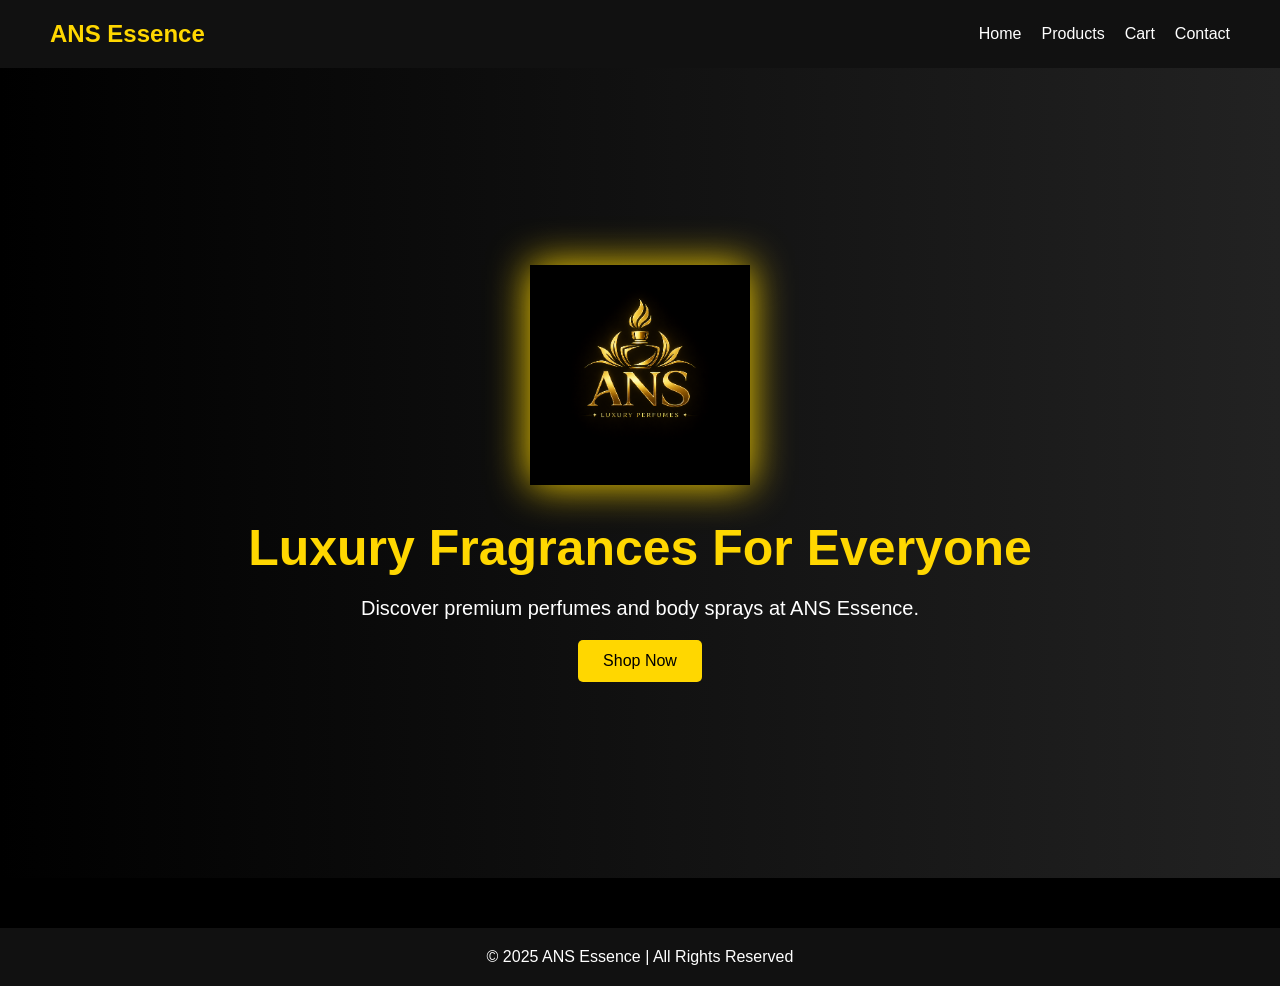
==== index.html @ 7eb94e0c "Add files via upload" ====
<!DOCTYPE html>
<html lang="en">
<head>
    <meta charset="UTF-8">
    <meta name="viewport" content="width=device-width, initial-scale=1.0">
    <title>ANS Essence</title>
    <link rel="icon" type="image/png" href="favicon.png">

    <link rel="stylesheet" href="style.css">
</head>
<body>

<nav>

    <h1>ANS Essence</h1>

    <ul>

        <li><a href="index.html">Home</a></li>

        <li><a href="products.html">Products</a></li>

        <li><a href="cart.html">Cart</a></li>

        <li><a href="contact.html">Contact</a></li>

    </ul>
   <div class="menu-icon" id="menu-icon">
    ☰
</div>

</nav>
<div class="sidebar" id="sidebar">

    <a href="index.html">Home</a>

    <a href="products.html">Products</a>

    <a href="cart.html">Cart</a>

    <a href="#">My Account</a>

    <a href="#">Orders</a>

    <a href="contact.html">Contact</a>

</div>
<section class="hero">
 
    <div class="hero-text">
        <img src="weblogo.png" class="logo">

        <h2>Luxury Fragrances For Everyone</h2>

        <p>
            Discover premium perfumes and body sprays at ANS Essence.
        </p>

        <a href="products.html">
            <button>Shop Now</button>
        </a>

    </div>

</section>
<div id="popup"></div>

<footer>

    <p>© 2025 ANS Essence | All Rights Reserved</p>

</footer>

<script src="script.js"></script>

</body>
</html>
---- style.css ----
html{
    scroll-behavior: smooth;
}
*{
    margin: 0;
    padding: 0;
    box-sizing: border-box;
}

body{
    font-family: Arial, sans-serif;
    background-color: black;
    color: white;
}

nav{
    display: flex;
    justify-content: space-between;
    align-items: center;
    padding: 20px 50px;
    background-color: #111;
}

nav h1{
    color: gold;
}

nav ul{
    display: flex;
    list-style: none;
}

nav ul li{
    margin-left: 20px;
}

nav ul li a{
    text-decoration: none;
    color: white;
    transition: 0.3s;
}

nav ul li a:hover{
    color: gold;
}
.hero{
    height: 90vh;
    display: flex;
    justify-content: center;
    align-items: center;
    text-align: center;
    background: linear-gradient(to right, black, #222);
}

.hero-text h2{
    font-size: 50px;
    color: gold;
    margin-bottom: 20px;
}

.hero-text p{
    font-size: 20px;
    margin-bottom: 20px;
}

.hero button{
    padding: 12px 25px;
    border: none;
    background-color: gold;
    color: black;
    font-size: 16px;
    cursor: pointer;
    border-radius: 5px;
    transition: 0.3s;
}

.hero button:hover{
    background-color: white;
}
.products{
    padding: 50px;
    text-align: center;
}

.products h2{
    font-size: 40px;
    color: gold;
    margin-bottom: 40px;
}

.product-container{
    display: flex;
    justify-content: center;
    flex-wrap: wrap;
    gap: 30px;
}

.card{
    background-color: #111;
    padding: 20px;
    border-radius: 10px;
    width: 250px;
    transition: 0.3s;
}

.card:hover{
    transform: scale(1.05);
}

.card img{
    width: 100%;
    height: 250px;
    object-fit: cover;
    border-radius: 10px;
}

.card h3{
    margin-top: 15px;
    color: gold;
}

.card p{
    margin: 10px 0;
}

.card button{
    padding: 10px 20px;
    border: none;
    background-color: gold;
    cursor: pointer;
    border-radius: 5px;
    font-weight: bold;
}
.cart{
    padding: 50px;
    text-align: center;
}

.cart h2{
    color: gold;
    margin-bottom: 20px;
}

#cart-items{
    margin-bottom: 20px;
}

.cart-item{
    background-color: #111;
    margin: 10px auto;
    padding: 15px;
    width: 300px;
    border-radius: 5px;
}
.contact{
    padding: 50px;
    text-align: center;
}

.contact h2{
    color: gold;
    margin-bottom: 30px;
    font-size: 40px;
}

.contact form{
    display: flex;
    flex-direction: column;
    width: 50%;
    margin: auto;
}

.contact input,
.contact textarea{
    margin-bottom: 20px;
    padding: 15px;
    border: none;
    border-radius: 5px;
    font-size: 16px;
}

.contact textarea{
    height: 120px;
    resize: none;
}

.contact button{
    padding: 15px;
    background-color: gold;
    border: none;
    cursor: pointer;
    font-size: 18px;
    border-radius: 5px;
    transition: 0.3s;
}

.contact button:hover{
    background-color: white;
}
footer{
    background-color: #111;
    text-align: center;
    padding: 20px;
    margin-top: 50px;
}

footer p{
    color: white;
    font-size: 16px;
}
.search-box{
    text-align: center;
    margin-top: 20px;
}

.search-box input{
    width: 300px;
    padding: 12px;
    border-radius: 5px;
    border: none;
    font-size: 16px;
}
#theme-btn{
    padding: 10px 15px;
    background-color: gold;
    border: none;
    cursor: pointer;
    border-radius: 5px;
    font-weight: bold;
}

.light-mode{
    background-color: white;
    color: black;
}

.light-mode nav{
    background-color: #ddd;
}

.light-mode .card{
    background-color: #f5f5f5;
    color: black;
}

.light-mode footer{
    background-color: #ddd;
    color: black;
}
.plus-btn,
.minus-btn{
    padding: 5px 10px;
    margin: 0 5px;
    border: none;
    cursor: pointer;
    background-color: gold;
    font-weight: bold;
}

.qty{
    margin: 0 5px;
    font-weight: bold;
}
#order-btn{
    margin-top: 20px;
    padding: 12px 25px;
    border: none;
    background-color: gold;
    color: black;
    font-size: 18px;
    cursor: pointer;
    border-radius: 5px;
    font-weight: bold;
    transition: 0.3s;
}

#order-btn:hover{
    background-color: white;
}
#popup{
    position: fixed;
    top: 30px;
    left: 50%;
    transform: translateX(-50%);
    background-color: gold;
    color: black;
    padding: 15px 30px;
    border-radius: 8px;
    font-weight: bold;
    display: none;
    z-index: 1000;
    box-shadow: 0px 0px 10px rgba(0,0,0,0.5);
    font-size: 18px;
}
.card img{
    width: 100%;
    transition: 0.3s;
}

.card img:hover{
    transform: scale(1.1);
}
.rating{
    color: gold;
    font-size: 20px;
    margin: 10px 0;
}
.review{
    color: white;
    font-size: 14px;
    margin-bottom: 10px;
}
.reviews-count{
    color: #ccc;
    font-size: 14px;
    margin-bottom: 10px;
}

.customer-review{
    background-color: rgba(255,255,255,0.1);
    padding: 10px;
    border-radius: 10px;
    margin-bottom: 15px;
}

.customer-review img{
    width: 60px;
    height: 60px;
    border-radius: 50%;
    object-fit: cover;
    margin-bottom: 10px;
}

.customer-review p{
    font-size: 14px;
    color: white;
}
#address,
#payment{
    width: 80%;
    padding: 12px;
    margin-top: 15px;
    border-radius: 5px;
    border: none;
}

#confirm-order{
    margin-top: 20px;
    padding: 12px 25px;
    background-color: gold;
    border: none;
    font-weight: bold;
    cursor: pointer;
    border-radius: 5px;
}
.cart-image{
    width: 80px;
    height: 80px;
    object-fit: cover;
    border-radius: 10px;
    margin-right: 10px;
}
.wishlist-btn{
    background-color: pink;
    color: black;
    border: none;
    padding: 10px 15px;
    border-radius: 5px;
    cursor: pointer;
    margin-bottom: 10px;
    font-weight: bold;
}

.wishlist-btn:hover{
    transform: scale(1.05);
}
.product-detail{
    display: flex;
    gap: 40px;
    padding: 50px;
    color: white;
}

.detail-image{
    width: 350px;
    border-radius: 15px;
    transition: 0.3s;
cursor: zoom-in;
}
.detail-image:hover{
    transform: scale(1.05);
}

.small-images img{
    width: 80px;
    margin: 10px;
    cursor: pointer;
    border-radius: 10px;
}

.detail-text{
    max-width: 500px;
}
.related-products{
    padding: 50px;
    color: white;
}

.related-container{
    display: flex;
    gap: 20px;
    margin-top: 20px;
}

.related-card{
    background-color: rgba(255,255,255,0.1);
    padding: 20px;
    border-radius: 15px;
    text-align: center;
    width: 200px;
}

.related-card img{
    width: 100%;
    border-radius: 10px;
}

.related-card:hover{
    transform: scale(1.05);
    transition: 0.3s;
}
.logo{
    width: 220px;
    margin-bottom: 30px;
    filter: drop-shadow(0 0 20px gold);
    transition: 0.3s;
}

.logo:hover{
    transform: scale(1.05);
}

.hero-text{
    text-align: center;
}
.bill-box{
    background: #111;
    padding: 20px;
    border-radius: 15px;
    width: 300px;
    margin: 20px auto;
    color: white;
    text-align: left;
}

.bill-box p,
.bill-box h3{
    margin: 15px 0;
}

.address-box{
    margin-top: 30px;
}

.address-box button,
#order-btn{
    padding: 12px 25px;
    border: none;
    background: gold;
    color: black;
    font-weight: bold;
    border-radius: 10px;
    cursor: pointer;
    margin-top: 15px;
}

.address-page{
    text-align: center;
    padding: 50px;
    color: white;
}

.address-form{
    display: flex;
    flex-direction: column;
    width: 400px;
    margin: auto;
}

.address-form input,
.address-form textarea{
    margin: 10px 0;
    padding: 15px;
    border-radius: 10px;
    border: none;
}

.address-form button{
    padding: 15px;
    background: gold;
    border: none;
    border-radius: 10px;
    font-weight: bold;
}
.address-popup{
    position: fixed;
    top: 0;
    left: 0;
    width: 100%;
    height: 100%;
    background: rgba(0,0,0,0.8);
    display: none;
    justify-content: center;
    align-items: center;
    z-index: 1000;
}

.popup-content{
    background: #111;
    padding: 30px;
    width: 400px;
    border-radius: 20px;
    text-align: center;
    position: relative;
}

#close-popup{
    position: absolute;
    right: 20px;
    top: 10px;
    font-size: 30px;
    cursor: pointer;
    color: white;
}
.menu-icon{
    font-size: 30px;
    color: white;
    cursor: pointer;
    display: none;
}

.sidebar{
    position: fixed;
    top: 0;
    right: -250px;
    width: 250px;
    height: 100%;
    background: #111;
    padding-top: 60px;
    transition: 0.3s;
    z-index: 2000;
}

.sidebar a{
    display: block;
    color: white;
    text-decoration: none;
    padding: 15px 30px;
    font-size: 18px;
}

.sidebar a:hover{
    background: gold;
    color: black;
}

.sidebar.active{
    right: 0;
}

@media(max-width:768px){

    .menu-icon{
        display: block;
    }

    nav ul{
        display: none;
    }

}
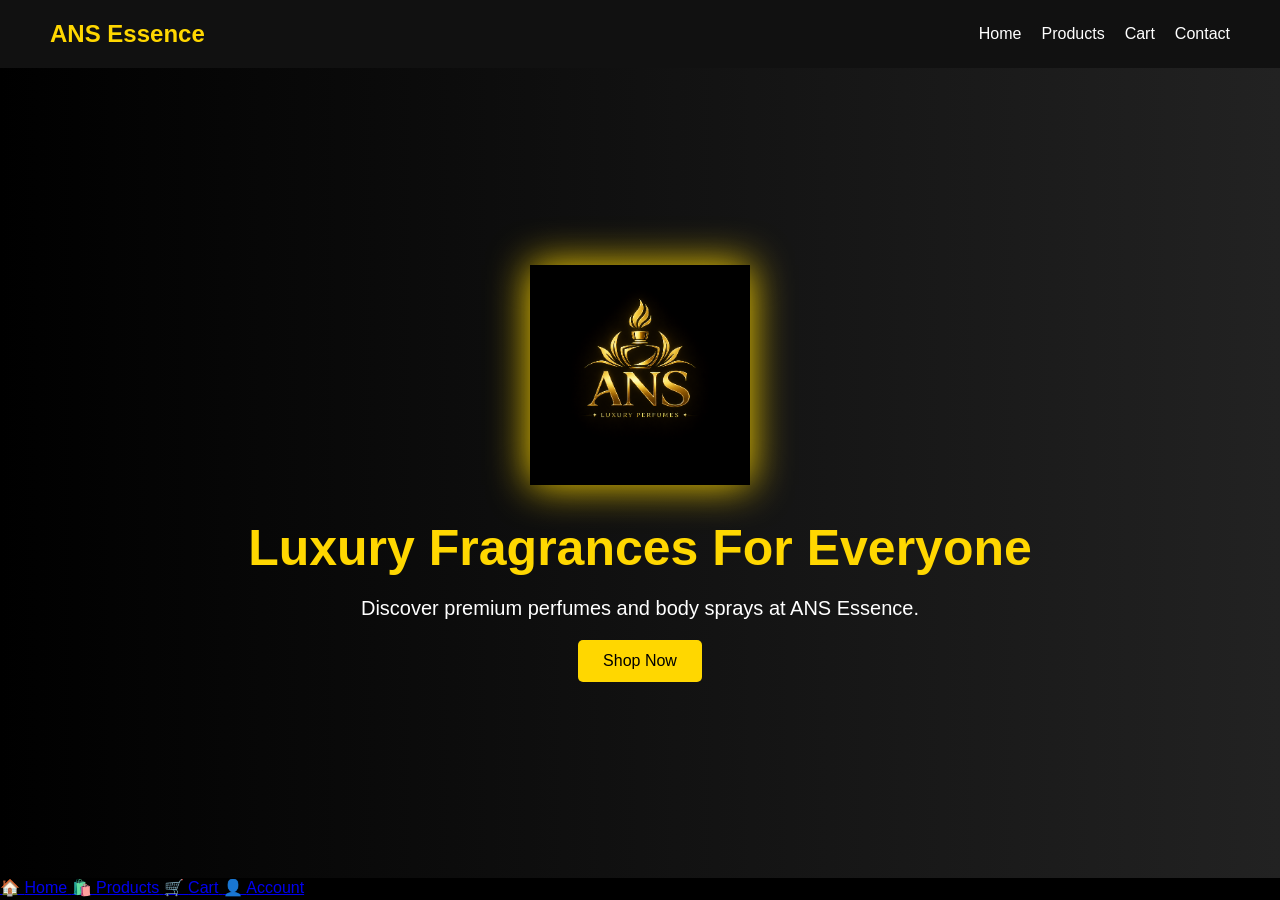
==== commit 8e11f94e: "Update index.html" ====
--- a/index.html
+++ b/index.html
@@ -1,77 +1,86 @@
 <!DOCTYPE html>
 <html lang="en">
 <head>
-    <meta charset="UTF-8">
-    <meta name="viewport" content="width=device-width, initial-scale=1.0">
-    <title>ANS Essence</title>
-    <link rel="icon" type="image/png" href="favicon.png">
+<meta charset="UTF-8">
+<meta name="viewport" content="width=device-width, initial-scale=1.0">
+<title>ANS Essence</title>
+<link rel="stylesheet" href="style.css">
+</head>
 
-    <link rel="stylesheet" href="style.css">
-</head>
 <body>
 
 <nav>
 
-    <h1>ANS Essence</h1>
+<h1>ANS Essence</h1>
 
-    <ul>
 
-        <li><a href="index.html">Home</a></li>
+<ul>
+<li><a href="index.html">Home</a></li>
+<li><a href="products.html">Products</a></li>
+<li><a href="cart.html">Cart</a></li>
+<li><a href="contact.html">Contact</a></li>
+</ul>
 
-        <li><a href="products.html">Products</a></li>
+<div class="menu-icon" id="menu-icon">☰</div>
 
-        <li><a href="cart.html">Cart</a></li>
+</nav>
 
-        <li><a href="contact.html">Contact</a></li>
+<div class="sidebar" id="sidebar">
 
-    </ul>
-   <div class="menu-icon" id="menu-icon">
-    ☰
+<a href="index.html">Home</a>
+<a href="products.html">Products</a>
+<a href="cart.html">Cart</a>
+<a href="login.html">Login</a>
+<a href="signup.html">Signup</a>
+
 </div>
 
-</nav>
-<div class="sidebar" id="sidebar">
+<section class="hero">
 
-    <a href="index.html">Home</a>
+<div class="hero-text">
 
-    <a href="products.html">Products</a>
+<img src="weblogo.png" class="logo">
 
-    <a href="cart.html">Cart</a>
+<h2>Luxury Fragrances For Everyone</h2>
 
-    <a href="#">My Account</a>
+<p>
+Discover premium perfumes and body sprays at ANS Essence.
+</p>
 
-    <a href="#">Orders</a>
-
-    <a href="contact.html">Contact</a>
+<a href="products.html">
+<button>Shop Now</button>
+</a>
 
 </div>
-<section class="hero">
- 
-    <div class="hero-text">
-        <img src="weblogo.png" class="logo">
-
-        <h2>Luxury Fragrances For Everyone</h2>
-
-        <p>
-            Discover premium perfumes and body sprays at ANS Essence.
-        </p>
-
-        <a href="products.html">
-            <button>Shop Now</button>
-        </a>
-
-    </div>
 
 </section>
+
 <div id="popup"></div>
+<div class="bottom-nav">
 
-<footer>
+<a href="index.html" class="active">
+🏠
+<span>Home</span>
+</a>
 
-    <p>© 2025 ANS Essence | All Rights Reserved</p>
+<a href="products.html">
+🛍️
+<span>Products</span>
+</a>
 
-</footer>
+<a href="cart.html">
+🛒
+<span>Cart</span>
+</a>
+
+<a href="account.html">
+👤
+<span>Account</span>
+</a>
+
+</div>
 
 <script src="script.js"></script>
 
 </body>
-</html>+</html>
